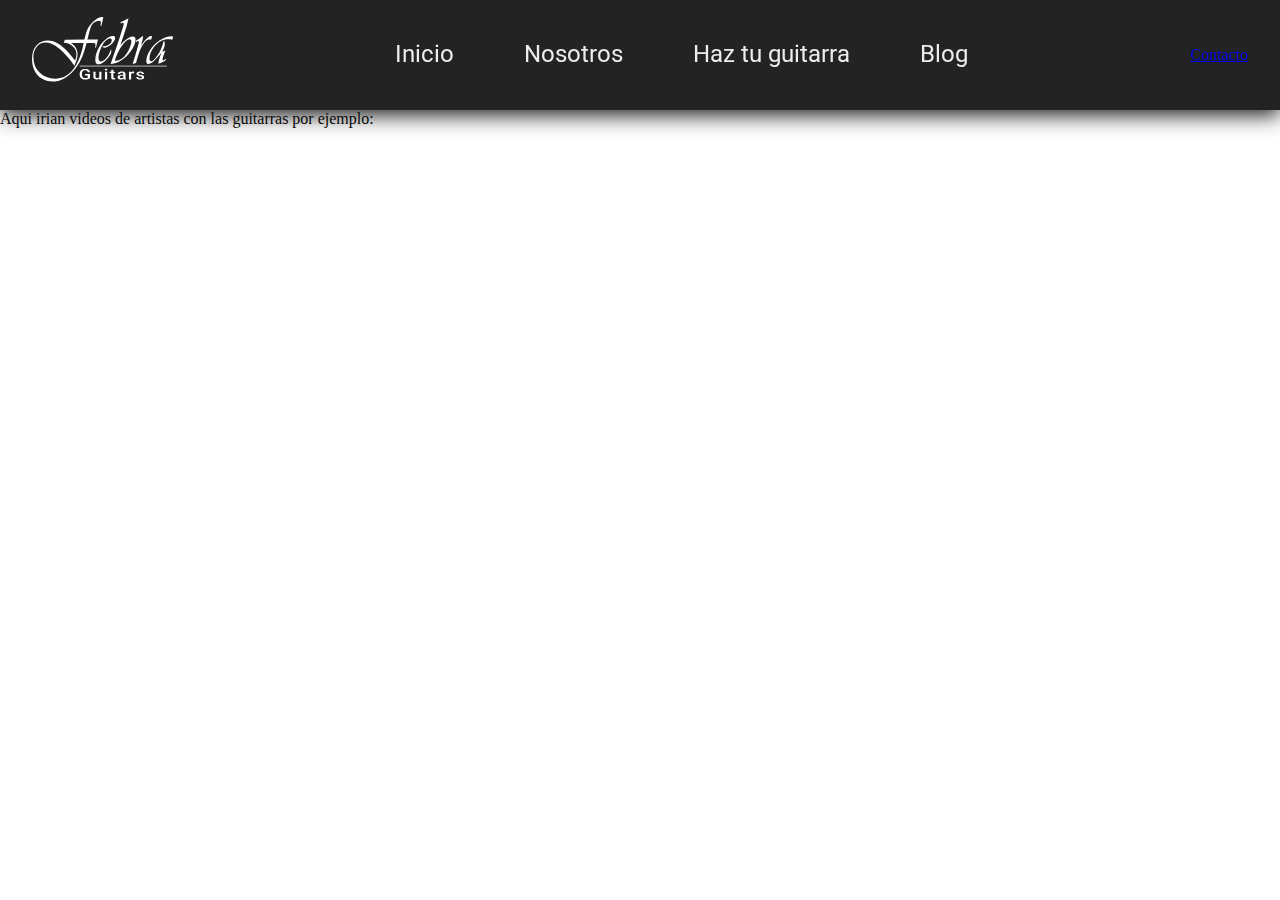
==== pages/blog.html @ f92e62f9 "primer  commit" ====
<!DOCTYPE html>
<html lang="es">

<head>
    <meta charset="UTF-8">
    <meta name="viewport" content="width=device-width, initial-scale=1.0">
    <title>Document</title>

    <style>
        @import url('https://fonts.googleapis.com/css2?family=Roboto:ital,wght@0,300;1,400&display=swap');
    </style>

    <link rel="stylesheet" href="../styles.css">

    <link rel="shortcut icon" href="../imagenes/febra_icon.svg">

</head>

<body>

    <nav>
        <div class="logo_container">
            <a href="../index.html" class="linklogo"><img class="logo" src="../imagenes/febra_logo.svg"
                    alt="Logo navbar"></a>
        </div>

        <div>
            <input type="checkbox" id="check">
            <label for="check" class="checkbtn">
                <img src="../imagenes/Group18linktelefono.svg" alt="Menu">
            </label>    
            <ul class="links_container">
                <li><a class="active" href="../index.html">Inicio</a></li>
                <li><a href="./nosotros.html">Nosotros</a></li>
                <li><a href="./haztuguitarra.html">Haz tu guitarra</a></li>
                <li><a href="./blog.html">Blog</a></li>
            </ul>
        </div>
        <div class="contact_container">
            <a href="./contacto.html" class="boton1">Contacto</a>
        </div>
    </nav>
    <div class="nav_placeholder"></div>

    <main>
        <p>Aqui irian videos de artistas con las guitarras por ejemplo:</p>
        <iframe width="560" height="315" src="https://www.youtube.com/embed/XGRfMorNHs0" title="YouTube video player"
            frameborder="0"
            allow="accelerometer; autoplay; clipboard-write; encrypted-media; gyroscope; picture-in-picture; web-share"
            allowfullscreen></iframe>

        <iframe width="560" height="315" src="https://www.youtube.com/embed/dhCANCVDtpU" title="YouTube video player"
            frameborder="0"
            allow="accelerometer; autoplay; clipboard-write; encrypted-media; gyroscope; picture-in-picture; web-share"
            allowfullscreen></iframe>
    </main>

</body>

</html>
---- styles.css ----
@font-face {
    font-family: "morganite";
    src: url(./Fonts/Morganite-SemiBoldItalic.ttf);
}

* {
    padding: 0;
    margin: 0;
    box-sizing: border-box;
}

nav {
    width: 100%;
    height: 110px;
    display: flex;
    justify-content: space-between;
    padding-top: 15px;
    padding-bottom: 15px;
    padding-left: 2.5%;
    padding-right: 2.5%;
    background-color: rgb(35, 35, 35);
    position: fixed;
    box-shadow: 0px 5px 20px rgb(27, 27, 27);
}
.navbar_left {
    display: flex;
    width: 33%;
    flex-direction: row;
    justify-content: space-around;
}
.menu_toggle_container {
    width: 30%;
    height: 100%;

}
.nav_placeholder {
    width: 100%;
    height: 110px;
}

.linklogo {
    width: 100%;
    height: 100%;
}

nav .logo_container {
    height: 100%;
    width: fit-content;
}

nav .logo {
    width: 100%;
    height: 100%;
}

nav ul {
    font-family: 'Roboto', sans-serif;
    height: 100%;
    list-style: none;
    display: flex;
    justify-content: space-around;
    gap: 60px;
    align-items: center;
    flex-direction: row;
}
nav ul li {
    display: inline-block;
    line-height: 80px;
    margin: 0 5px;
}

nav ul li a {
    text-decoration: none;
    font-size: 24px;
    color: rgb(236, 236, 236);
    border-radius: 3px;
}

nav ul a:hover {
    color: #FFE458;
    border-bottom: #FFE458 solid 2px;
    transition: all 0.06s;
}

.contact_container {
    height: 100%;
    align-items: center;
    justify-content: center;
    display: flex;
}

.boton_1 {
    font-family: 'Roboto', sans-serif;
    color: #FFE458;
    height: 55px;
    width: 15rem;
    padding: 5px;
    text-decoration: none;
    border-radius: 25px;
    display: flex;
    justify-content: center;
    align-items: center;
    font-size: 24px;
    font-weight: 600;
    border: 3px solid #FFE458;
}
.checkbtn {
    height: 100%;
    width: 30%;
    font-size: 100%;
    color: #fff;
    line-height: 100%;
    margin-top: -30%;
    cursor: pointer;
    justify-content: center;
    align-items: center;
    display: none;
    padding-left: 10%;
}
#check {
    display: none;
}
.toggle_button {
    height: 100%;
    width: 100%;
    
}


.Fondoguitarra {
    width: 100%;
    height: 1024px;
    background-image: url("./imagenes/imagen_fondo_in.svg");
    background-size: cover;
    background-position: center center;
    display: flex;
    flex-direction: column;
    justify-content: center;
    align-items: center;
    font-size: 100px;
    font-weight: 600;
    border: 3px solid black;
} 

.amarillo {
    color: #FFE458;
}
.boton2 {
    font-family: 'Roboto', sans-serif;
    color: #FFE458;
    height: 55px;
    width: 15rem;
    padding: 5px;
    text-decoration: none;
    border-radius: 25px;
    display: flex;
    justify-content: center;
    align-items: center;
    font-size: 20px;
    font-weight: 600;
    border: 3px solid #FFE458;
    box-shadow: 5px 5px 3px rgb(34, 34, 34);
    text-shadow: 2px 0px 0px rgb(33, 33, 33);
}
.Guitarrasqueseadaptan {
    font-family: 'morganite', sans-serif;
    color: aliceblue;
    display: flex;
    align-items: center;
    justify-content: center;
    width: 100%;
    font-size: 100px;
    text-shadow: 5px 5px 5px rgb(0, 0, 0);
}
h1 {
    font-size: 100px;
}
.boton_haztuguitarra {
    display: flex;
    align-items: center;
    padding-top: 20px;
}

@media screen and (max-width: 1080px) {
    .boton_1 {
        height: 40px;
        width: 10rem;
        font-size: 15px;
        
    }
    .logo {
        padding-left: 20px;
    }
    nav ul li a {
        font-size: 14px;
    }
    .boton1 {
        height: 40px;
        width: 10rem;
        font-size: 20px;
    }
    nav .logo {
        height: 80%;
        margin-top: 10px;
    }
    h1 {
        font-size: 80px;
    }
    
}
@media screen and (max-width: 795px) {
    nav ul {
        gap: 30px;
    }
    h1 {
        font-size: 60px;
    }
    
}

@media screen and (max-width: 730px){
    .checkbtn {
        display: flex;
    }
    ul {
        position: fixed;
        width: 100%;
        height: 100vh;
        background: rgb(19, 19, 19);
        top: 110px;
        left: 1000px;
        text-align: center;
        transition: all .5s;
    }
    nav ul {
        display: block;
    }
    nav ul li {
        display: block;
        margin: 80px 0;
        line-height: 30px;
    }
    nav ul li a {
        font-size: 20px;
    }
    #check:checked ~ ul{
        left: 0;
    }
}

@media screen and (max-width: 510px) {
    h1 {
        font-size: 50px;
    }
}
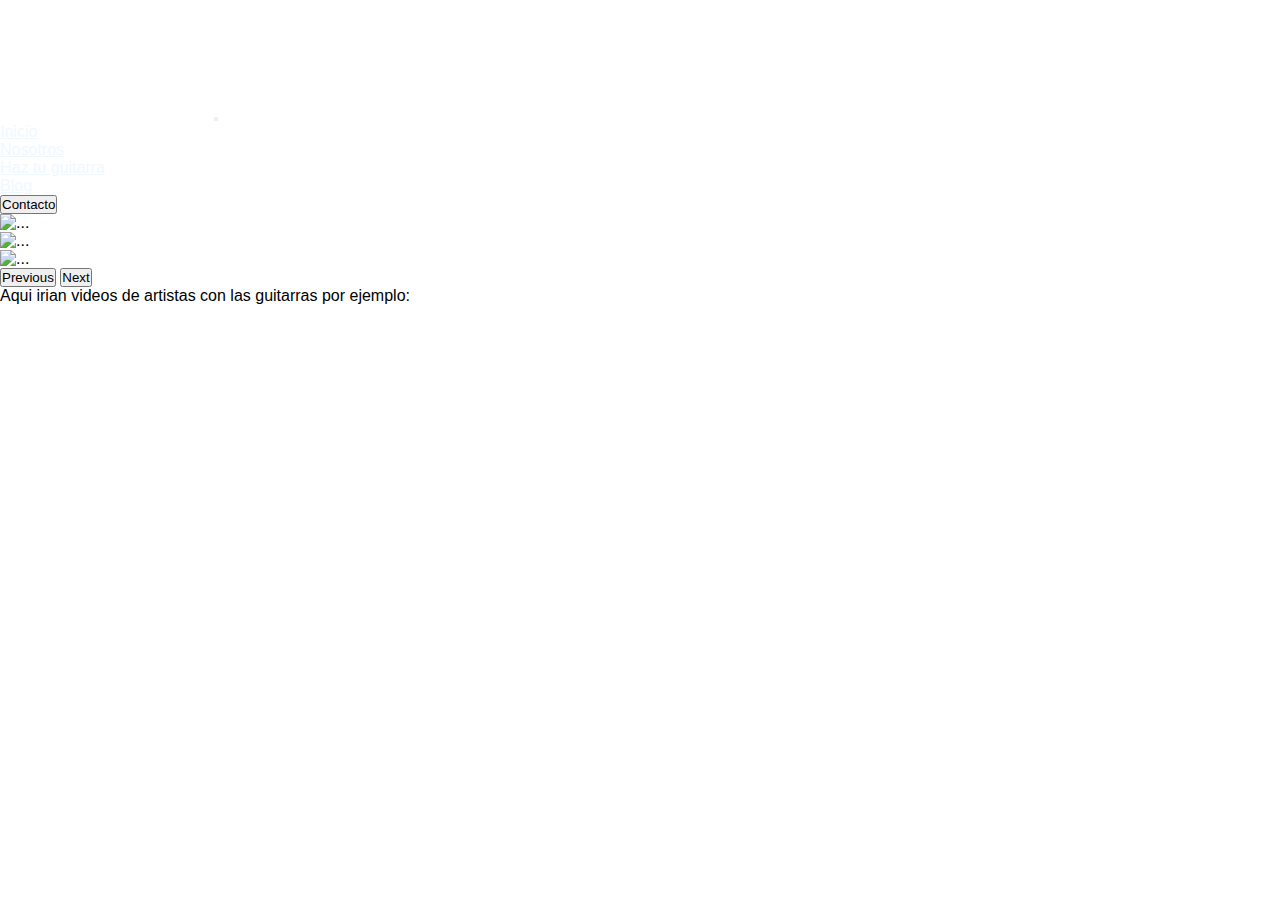
==== commit 23ebb036: "nav" ====
--- a/pages/blog.html
+++ b/pages/blog.html
@@ -9,6 +9,12 @@
     <style>
         @import url('https://fonts.googleapis.com/css2?family=Roboto:ital,wght@0,300;1,400&display=swap');
     </style>
+        <link
+        href="https://cdn.jsdelivr.net/npm/bootstrap@5.3.1/dist/css/bootstrap.min.css"
+        rel="stylesheet"
+        integrity="sha384-4bw+/aepP/YC94hEpVNVgiZdgIC5+VKNBQNGCHeKRQN+PtmoHDEXuppvnDJzQIu9"
+        crossorigin="anonymous"
+      />
 
     <link rel="stylesheet" href="../styles.css">
 
@@ -18,28 +24,55 @@
 
 <body>
 
-    <nav>
-        <div class="logo_container">
-            <a href="../index.html" class="linklogo"><img class="logo" src="../imagenes/febra_logo.svg"
-                    alt="Logo navbar"></a>
+    <nav class="navbar navbar-expand-lg bg-yellow">
+        <div class="container-fluid">
+          <a class="navbar-brand" href="../index.html"><img src="../imagenes/febra_logo.svg" alt="Logo"></a>
+          <button class="navbar-toggler" type="button" data-bs-toggle="collapse" data-bs-target="#navbarSupportedContent" aria-controls="navbarSupportedContent" aria-expanded="false" aria-label="Toggle navigation">
+            <span class="navbar-toggler-icon"></span>
+          </button>
+          <div class="collapse navbar-collapse" id="navbarSupportedContent">
+            <ul class="navbar-nav me-auto mb-2 mb-lg-0">
+              <li class="nav-item">
+                <a class="nav-link" aria-current="page" href="../index.html">Inicio</a>
+              </li>
+              <li class="nav-item">
+                <a class="nav-link" href="./pages/nosotros.html">Nosotros</a>
+              </li>
+              <li class="nav-item">
+                <a class="nav-link" href="./pages/haztuguitarra.html">Haz tu guitarra</a>
+              </li>
+              <li class="nav-item">
+                <a class="nav-link" href="./pages/blog.html">Blog</a>
+              </li>
+            </ul>
+            <div>
+              <button class="btn btn-outline-primary">Contacto</button>
+            </div>
+          </div>
         </div>
+      </nav>
 
-        <div>
-            <input type="checkbox" id="check">
-            <label for="check" class="checkbtn">
-                <img src="../imagenes/Group18linktelefono.svg" alt="Menu">
-            </label>    
-            <ul class="links_container">
-                <li><a class="active" href="../index.html">Inicio</a></li>
-                <li><a href="./nosotros.html">Nosotros</a></li>
-                <li><a href="./haztuguitarra.html">Haz tu guitarra</a></li>
-                <li><a href="./blog.html">Blog</a></li>
-            </ul>
+    <div id="carouselExample" class="carousel slide">
+        <div class="carousel-inner">
+          <div class="carousel-item active">
+            <img src="..." class="d-block w-100" alt="...">
+          </div>
+          <div class="carousel-item">
+            <img src="..." class="d-block w-100" alt="...">
+          </div>
+          <div class="carousel-item">
+            <img src="..." class="d-block w-100" alt="...">
+          </div>
         </div>
-        <div class="contact_container">
-            <a href="./contacto.html" class="boton1">Contacto</a>
-        </div>
-    </nav>
+        <button class="carousel-control-prev" type="button" data-bs-target="#carouselExample" data-bs-slide="prev">
+          <span class="carousel-control-prev-icon" aria-hidden="true"></span>
+          <span class="visually-hidden">Previous</span>
+        </button>
+        <button class="carousel-control-next" type="button" data-bs-target="#carouselExample" data-bs-slide="next">
+          <span class="carousel-control-next-icon" aria-hidden="true"></span>
+          <span class="visually-hidden">Next</span>
+        </button>
+      </div>
     <div class="nav_placeholder"></div>
 
     <main>
--- a/styles.css
+++ b/styles.css
@@ -8,125 +8,18 @@
     margin: 0;
     box-sizing: border-box;
 }
-
-nav {
-    width: 100%;
-    height: 110px;
-    display: flex;
-    justify-content: space-between;
-    padding-top: 15px;
-    padding-bottom: 15px;
-    padding-left: 2.5%;
-    padding-right: 2.5%;
-    background-color: rgb(35, 35, 35);
-    position: fixed;
-    box-shadow: 0px 5px 20px rgb(27, 27, 27);
-}
-.navbar_left {
-    display: flex;
-    width: 33%;
-    flex-direction: row;
-    justify-content: space-around;
-}
-.menu_toggle_container {
-    width: 30%;
-    height: 100%;
-
-}
-.nav_placeholder {
-    width: 100%;
-    height: 110px;
-}
-
-.linklogo {
-    width: 100%;
-    height: 100%;
-}
-
-nav .logo_container {
-    height: 100%;
-    width: fit-content;
-}
-
-nav .logo {
-    width: 100%;
-    height: 100%;
-}
-
-nav ul {
-    font-family: 'Roboto', sans-serif;
-    height: 100%;
-    list-style: none;
-    display: flex;
-    justify-content: space-around;
-    gap: 60px;
-    align-items: center;
-    flex-direction: row;
-}
-nav ul li {
-    display: inline-block;
-    line-height: 80px;
-    margin: 0 5px;
-}
-
-nav ul li a {
-    text-decoration: none;
-    font-size: 24px;
-    color: rgb(236, 236, 236);
-    border-radius: 3px;
-}
-
-nav ul a:hover {
-    color: #FFE458;
-    border-bottom: #FFE458 solid 2px;
-    transition: all 0.06s;
-}
-
-.contact_container {
-    height: 100%;
-    align-items: center;
-    justify-content: center;
-    display: flex;
-}
-
-.boton_1 {
-    font-family: 'Roboto', sans-serif;
-    color: #FFE458;
-    height: 55px;
-    width: 15rem;
-    padding: 5px;
-    text-decoration: none;
-    border-radius: 25px;
-    display: flex;
-    justify-content: center;
-    align-items: center;
-    font-size: 24px;
-    font-weight: 600;
-    border: 3px solid #FFE458;
-}
-.checkbtn {
-    height: 100%;
-    width: 30%;
-    font-size: 100%;
-    color: #fff;
-    line-height: 100%;
-    margin-top: -30%;
-    cursor: pointer;
-    justify-content: center;
-    align-items: center;
-    display: none;
-    padding-left: 10%;
-}
-#check {
-    display: none;
-}
-.toggle_button {
-    height: 100%;
-    width: 100%;
-    
-}
-
-
+body {
+    margin: 0;
+    padding: 0;
+    font-family: Arial, sans-serif;
+  }
+  .nav-link {
+    color: aliceblue;
+  }
+  .nav-link {
+    color: aliceblue;
+  }
+  
 .Fondoguitarra {
     width: 100%;
     height: 1024px;
@@ -180,76 +73,3 @@
     align-items: center;
     padding-top: 20px;
 }
-
-@media screen and (max-width: 1080px) {
-    .boton_1 {
-        height: 40px;
-        width: 10rem;
-        font-size: 15px;
-        
-    }
-    .logo {
-        padding-left: 20px;
-    }
-    nav ul li a {
-        font-size: 14px;
-    }
-    .boton1 {
-        height: 40px;
-        width: 10rem;
-        font-size: 20px;
-    }
-    nav .logo {
-        height: 80%;
-        margin-top: 10px;
-    }
-    h1 {
-        font-size: 80px;
-    }
-    
-}
-@media screen and (max-width: 795px) {
-    nav ul {
-        gap: 30px;
-    }
-    h1 {
-        font-size: 60px;
-    }
-    
-}
-
-@media screen and (max-width: 730px){
-    .checkbtn {
-        display: flex;
-    }
-    ul {
-        position: fixed;
-        width: 100%;
-        height: 100vh;
-        background: rgb(19, 19, 19);
-        top: 110px;
-        left: 1000px;
-        text-align: center;
-        transition: all .5s;
-    }
-    nav ul {
-        display: block;
-    }
-    nav ul li {
-        display: block;
-        margin: 80px 0;
-        line-height: 30px;
-    }
-    nav ul li a {
-        font-size: 20px;
-    }
-    #check:checked ~ ul{
-        left: 0;
-    }
-}
-
-@media screen and (max-width: 510px) {
-    h1 {
-        font-size: 50px;
-    }
-}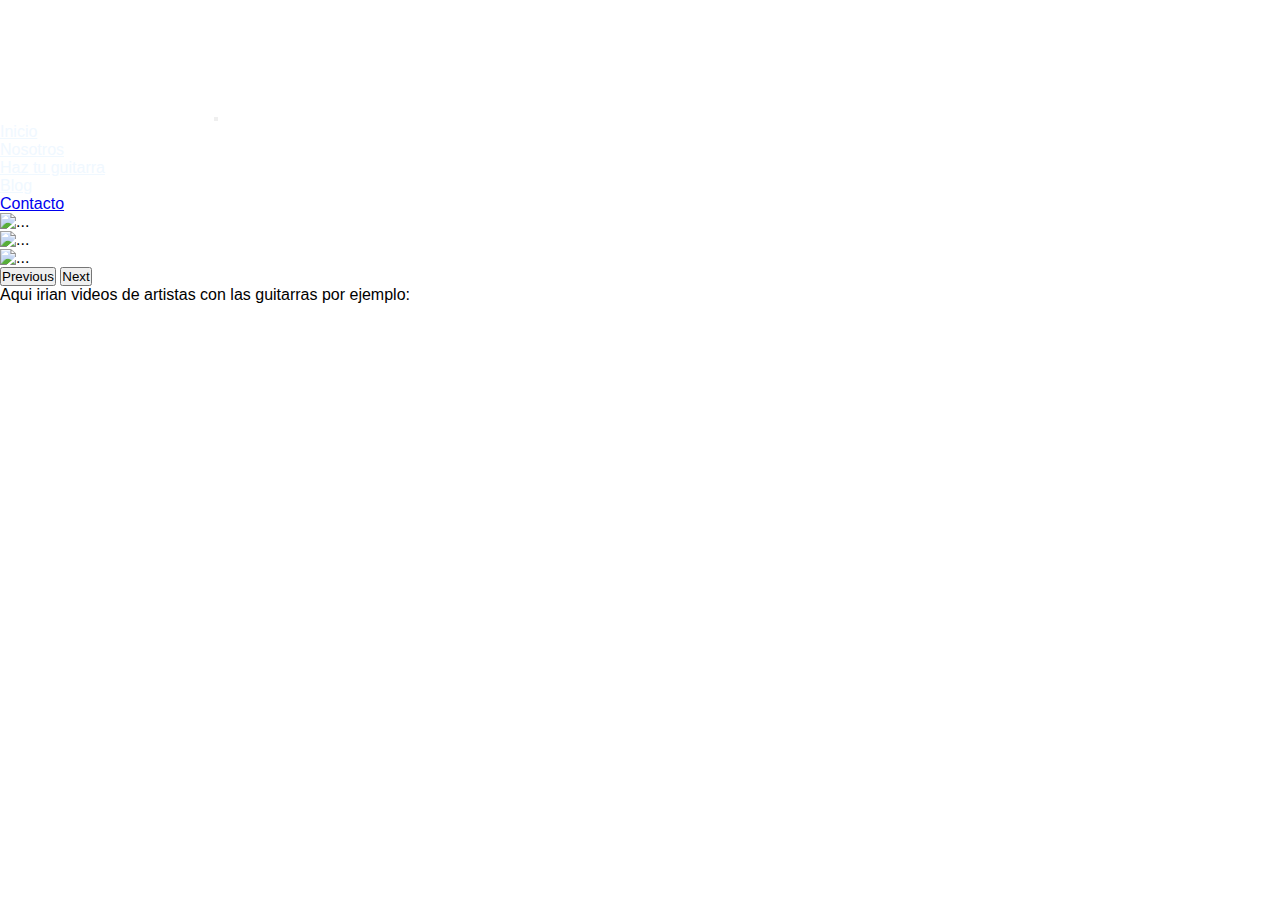
==== commit de171fe7: "centro textonav" ====
--- a/pages/blog.html
+++ b/pages/blog.html
@@ -24,7 +24,7 @@
 
 <body>
 
-    <nav class="navbar navbar-expand-lg bg-yellow">
+    <nav class="navbar navbar-expand-lg bg-black">
         <div class="container-fluid">
           <a class="navbar-brand" href="../index.html"><img src="../imagenes/febra_logo.svg" alt="Logo"></a>
           <button class="navbar-toggler" type="button" data-bs-toggle="collapse" data-bs-target="#navbarSupportedContent" aria-controls="navbarSupportedContent" aria-expanded="false" aria-label="Toggle navigation">
@@ -36,18 +36,18 @@
                 <a class="nav-link" aria-current="page" href="../index.html">Inicio</a>
               </li>
               <li class="nav-item">
-                <a class="nav-link" href="./pages/nosotros.html">Nosotros</a>
+                <a class="nav-link" href="./nosotros.html">Nosotros</a>
               </li>
               <li class="nav-item">
-                <a class="nav-link" href="./pages/haztuguitarra.html">Haz tu guitarra</a>
+                <a class="nav-link" href="./haztuguitarra.html">Haz tu guitarra</a>
               </li>
               <li class="nav-item">
-                <a class="nav-link" href="./pages/blog.html">Blog</a>
+                <a class="nav-link" href="./blog.html">Blog</a>
               </li>
             </ul>
             <div>
-              <button class="btn btn-outline-primary">Contacto</button>
-            </div>
+                <a class="btn btn-outline-primary" href="./contacto.html">Contacto</a>
+              </div>
           </div>
         </div>
       </nav>
--- a/styles.css
+++ b/styles.css
@@ -16,10 +16,10 @@
   .nav-link {
     color: aliceblue;
   }
-  .nav-link {
-    color: aliceblue;
-  }
-  
+.navbar-brand {
+    height: 50%;
+    width: 40%;
+}
 .Fondoguitarra {
     width: 100%;
     height: 1024px;
